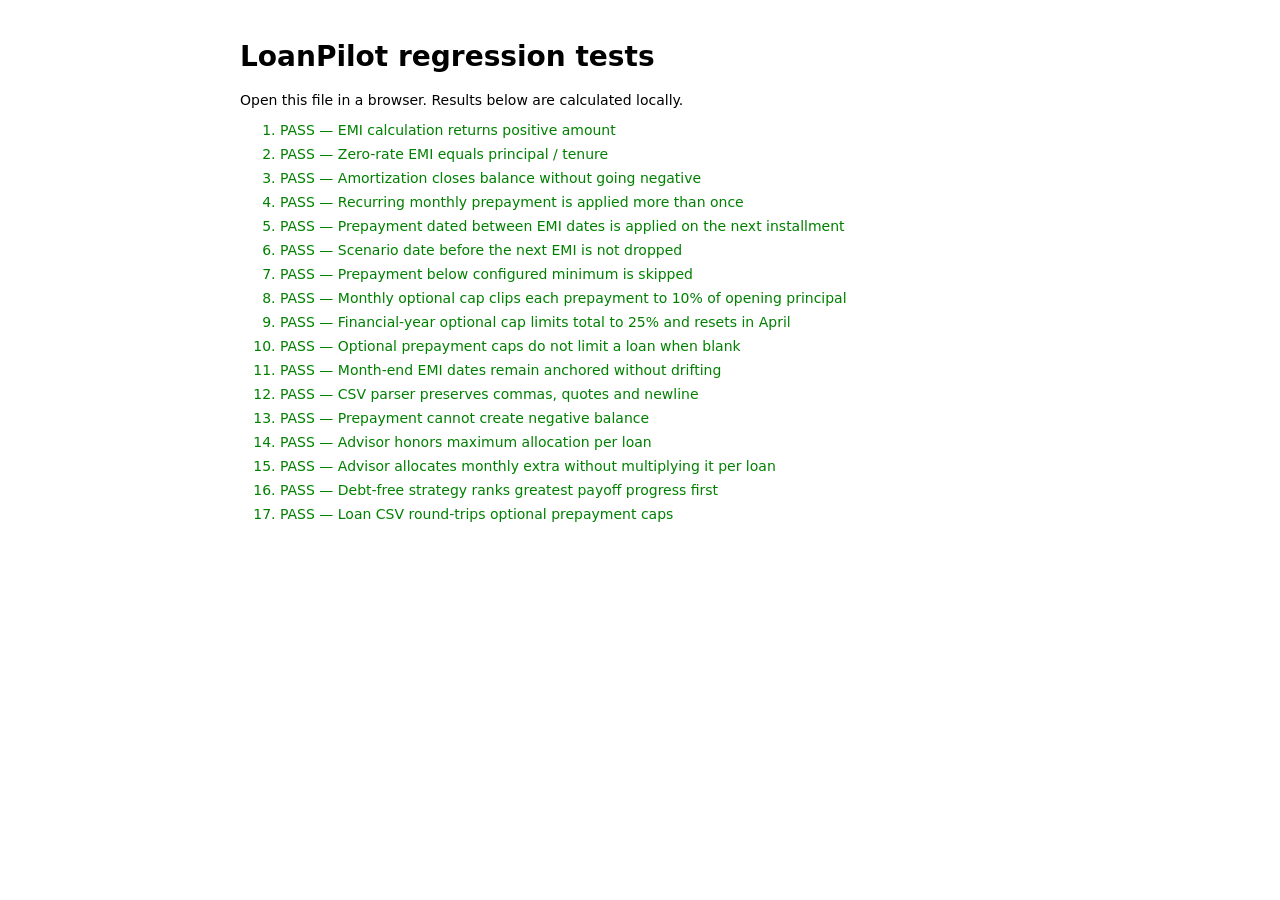
==== tests/test-calculations.html @ c4033483 "commit" ====
<!doctype html><html><head><meta charset="utf-8"><title>LoanPilot calculation tests</title><style>body{font:14px system-ui;max-width:800px;margin:40px auto;padding:0 20px}li{margin:8px 0}.pass{color:green}.fail{color:#b22}</style></head><body><h1>LoanPilot regression tests</h1><p>Open this file in a browser. Results below are calculated locally.</p><ol id="results"></ol><script src="../calculations.js"></script><script src="../csv-utils.js"></script><script src="../prepayment-advisor.js"></script><script>
const tests=[];function test(name,fn){try{if(!fn())throw Error('assertion failed');tests.push([name,true])}catch(e){tests.push([name,false,e.message])}}
test('EMI calculation returns positive amount',()=>LoanCalc.emiFor(100000,12,12)>8800&&LoanCalc.emiFor(100000,12,12)<9000);
test('Zero-rate EMI equals principal / tenure',()=>Math.abs(LoanCalc.emiFor(12000,0,12)-1000)<.001);
test('Amortization closes balance without going negative',()=>{let s=LoanCalc.simulateLoan({id:'a',principal:100000,rate:10,emi:9000,tenure:12,dueDate:'2026-01-05'});return s.remainingPrincipal>=0&&s.rows[s.rows.length-1].closing===0});
test('Recurring monthly prepayment is applied more than once',()=>{let s=LoanCalc.simulateLoan({id:'a',principal:100000,rate:10,emi:9000,tenure:12,dueDate:'2026-01-05'},{prepayments:[{id:'p',loanId:'a',amount:500,startDate:'2026-01-05',endDate:'2026-04-05',frequency:'Monthly',status:'Active'}]});return s.rows.reduce((a,r)=>a+r.prepayment,0)>=1500});
test('Prepayment dated between EMI dates is applied on the next installment',()=>{let s=LoanCalc.simulateLoan({id:'a',principal:100000,rate:10,emi:9000,tenure:12,dueDate:'2026-11-15'},{prepayments:[{id:'p',loanId:'a',amount:5000,startDate:'2026-11-08',endDate:'2026-11-08',frequency:'One-time',status:'Active'}]});return s.rows[0].prepayment===5000&&s.rows[0].date==='2026-11-15'});
test('Scenario date before the next EMI is not dropped',()=>{let loan={id:'a',principal:100000,rate:10,emi:9000,tenure:12,dueDate:'2026-11-15'},plan={id:'s',loanId:'a',amount:10000,startDate:'2026-11-01',endDate:'2026-11-01',frequency:'One-time',status:'Active'},withPlan=LoanCalc.simulateLoan(loan,{prepayments:[plan]}),withoutPlan=LoanCalc.simulateLoan(loan);return withPlan.rows[0].prepayment===10000&&withPlan.totalInterest<withoutPlan.totalInterest});
test('Prepayment below configured minimum is skipped',()=>{let loan={id:'a',principal:10000,rate:0,emi:1000,tenure:12,dueDate:'2026-01-05',minPrepay:2000},plan={id:'p',loanId:'a',amount:1000,startDate:'2026-01-05',endDate:'2026-01-05',frequency:'One-time'};return LoanCalc.simulateLoan(loan,{prepayments:[plan]}).rows[0].prepayment===0});
test('Monthly optional cap clips each prepayment to 10% of opening principal',()=>{let loan={id:'a',principal:100000,rate:0,emi:1000,tenure:12,dueDate:'2026-01-05',monthlyPrepayLimitPct:10},plan={id:'p',loanId:'a',amount:50000,startDate:'2026-01-05',endDate:'2026-03-05',frequency:'Monthly'},rows=LoanCalc.simulateLoan(loan,{prepayments:[plan]}).rows;return rows.length>=3&&rows.every(r=>r.prepayment<=r.opening*.1+.01)&&rows[0].prepayment===10000});
test('Financial-year optional cap limits total to 25% and resets in April',()=>{let loan={id:'a',principal:100000,rate:0,emi:1000,tenure:12,dueDate:'2026-01-05',financialYearPrepayLimitPct:25},plan={id:'p',loanId:'a',amount:10000,startDate:'2026-01-05',endDate:'2026-06-05',frequency:'Monthly'},rows=LoanCalc.simulateLoan(loan,{prepayments:[plan]}).rows,janToMar=rows.filter(r=>r.date<'2026-04-01').reduce((s,r)=>s+r.prepayment,0),aprOpening=rows.find(r=>r.date.startsWith('2026-04')).opening,aprToJun=rows.filter(r=>r.date>='2026-04-01'&&r.date<'2026-07-01').reduce((s,r)=>s+r.prepayment,0);return janToMar===25000&&aprToJun<=aprOpening*.25+.01&&aprToJun>0});
test('Optional prepayment caps do not limit a loan when blank',()=>{let loan={id:'a',principal:100000,rate:0,emi:1000,tenure:12,dueDate:'2026-01-05'},plan={id:'p',loanId:'a',amount:50000,startDate:'2026-01-05',endDate:'2026-01-05',frequency:'One-time'};return LoanCalc.simulateLoan(loan,{prepayments:[plan]}).rows[0].prepayment===50000});
test('Month-end EMI dates remain anchored without drifting',()=>{let s=LoanCalc.simulateLoan({id:'a',principal:100000,rate:0,emi:5000,tenure:24,dueDate:'2026-01-31'});return s.rows[0].date==='2026-01-31'&&s.rows[1].date==='2026-02-28'&&s.rows[2].date==='2026-03-31'});
test('CSV parser preserves commas, quotes and newline',()=>{let x=CSVUtils.parseCSV('name,notes\r\nHome,"hello, ""world""\nnext"');return x[0].name==='Home'&&x[0].notes==='hello, "world"\nnext'});
test('Prepayment cannot create negative balance',()=>{let s=LoanCalc.simulateLoan({id:'a',principal:1000,rate:0,emi:500,tenure:3,dueDate:'2026-01-01'},{prepayments:[{id:'p',loanId:'a',amount:100000,startDate:'2026-01-01',endDate:'2026-01-01',frequency:'One-time'}]});return s.rows.every(r=>r.closing>=0)});
test('Advisor honors maximum allocation per loan',()=>{let loans=[{id:'a',name:'A',status:'Active',principal:10000,rate:12,emi:1000,tenure:12,dueDate:'2026-01-05',eligible:true},{id:'b',name:'B',status:'Active',principal:10000,rate:8,emi:1000,tenure:12,dueDate:'2026-01-05',eligible:true}],r=PrepaymentAdvisor.recommend(loans,[],10000,'2026-01-05','Balanced',{maxPerLoan:3000});return r.candidates.every(c=>c.allocations.every(a=>a.amount<=3000))});
test('Advisor allocates monthly extra without multiplying it per loan',()=>{let loans=[{id:'a',name:'A',status:'Active',principal:100000,rate:10,emi:9000,tenure:12,dueDate:'2026-01-05',eligible:true},{id:'b',name:'B',status:'Active',principal:50000,rate:8,emi:5000,tenure:12,dueDate:'2026-01-05',eligible:true}],r=PrepaymentAdvisor.recommend(loans,[],0,'2026-01-05','Balanced',{extraMonthly:1000});return r.candidates[0].monthlyAllocations.reduce((sum,a)=>sum+a.amount,0)===1000&&r.candidates[0].sim.totalInterest<r.baseline.totalInterest});
test('Debt-free strategy ranks greatest payoff progress first',()=>{let loans=[{id:'a',name:'A',status:'Active',principal:100000,rate:10,emi:5000,tenure:24,dueDate:'2026-01-05',eligible:true},{id:'b',name:'B',status:'Active',principal:10000,rate:15,emi:1000,tenure:12,dueDate:'2026-01-05',eligible:true}],r=PrepaymentAdvisor.recommend(loans,[],15000,'2026-01-05','Debt-free date');return r.candidates[0].monthsSaved===Math.max(...r.candidates.map(c=>c.monthsSaved))});
test('Loan CSV round-trips optional prepayment caps',()=>{let row={id:'a',monthlyPrepayLimitPct:10,financialYearPrepayLimitPct:25},csv=CSVUtils.toCSV([row],CSVUtils.headers.loans),restored=CSVUtils.parseCSV(csv)[0];return restored.monthlyPrepayLimitPct==='10'&&restored.financialYearPrepayLimitPct==='25'});
const ol=document.getElementById('results');tests.forEach(([n,ok,e])=>{let li=document.createElement('li');li.className=ok?'pass':'fail';li.textContent=(ok?'PASS — ':'FAIL — ')+n+(e?' ('+e+')':'');ol.appendChild(li)});document.title=`${tests.filter(t=>t[1]).length}/${tests.length} tests passed — LoanPilot`;
</script></body></html>
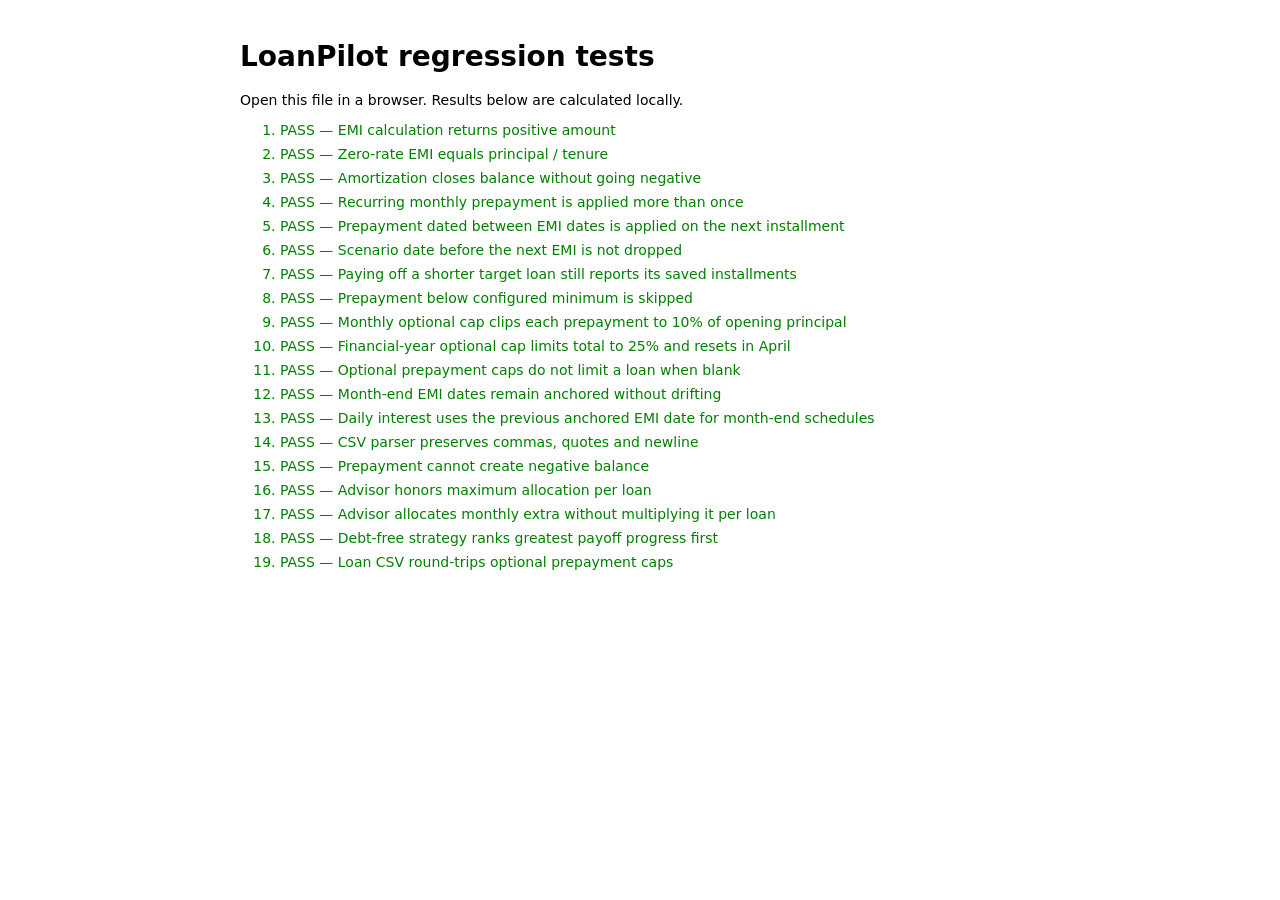
==== commit 198105c3: "Bug fixes" ====
--- a/tests/test-calculations.html
+++ b/tests/test-calculations.html
@@ -6,11 +6,13 @@
 test('Recurring monthly prepayment is applied more than once',()=>{let s=LoanCalc.simulateLoan({id:'a',principal:100000,rate:10,emi:9000,tenure:12,dueDate:'2026-01-05'},{prepayments:[{id:'p',loanId:'a',amount:500,startDate:'2026-01-05',endDate:'2026-04-05',frequency:'Monthly',status:'Active'}]});return s.rows.reduce((a,r)=>a+r.prepayment,0)>=1500});
 test('Prepayment dated between EMI dates is applied on the next installment',()=>{let s=LoanCalc.simulateLoan({id:'a',principal:100000,rate:10,emi:9000,tenure:12,dueDate:'2026-11-15'},{prepayments:[{id:'p',loanId:'a',amount:5000,startDate:'2026-11-08',endDate:'2026-11-08',frequency:'One-time',status:'Active'}]});return s.rows[0].prepayment===5000&&s.rows[0].date==='2026-11-15'});
 test('Scenario date before the next EMI is not dropped',()=>{let loan={id:'a',principal:100000,rate:10,emi:9000,tenure:12,dueDate:'2026-11-15'},plan={id:'s',loanId:'a',amount:10000,startDate:'2026-11-01',endDate:'2026-11-01',frequency:'One-time',status:'Active'},withPlan=LoanCalc.simulateLoan(loan,{prepayments:[plan]}),withoutPlan=LoanCalc.simulateLoan(loan);return withPlan.rows[0].prepayment===10000&&withPlan.totalInterest<withoutPlan.totalInterest});
+test('Paying off a shorter target loan still reports its saved installments',()=>{let loans=[{id:'short',principal:100000,rate:0,emi:10000,tenure:10,dueDate:'2026-01-05',status:'Active'},{id:'long',principal:100000,rate:0,emi:1000,tenure:100,dueDate:'2026-01-05',status:'Active'}],baseline=LoanCalc.portfolioSimulation(loans),scenario=LoanCalc.portfolioSimulation(loans,[{id:'scenario',loanId:'short',amount:100000,startDate:'2026-01-05',endDate:'2026-01-05',frequency:'One-time',status:'Active'}]),baselineTarget=baseline.schedules.find(s=>s.loanId==='short'),scenarioTarget=scenario.schedules.find(s=>s.loanId==='short');return baseline.months===scenario.months&&baselineTarget.months-scenarioTarget.months===9});
 test('Prepayment below configured minimum is skipped',()=>{let loan={id:'a',principal:10000,rate:0,emi:1000,tenure:12,dueDate:'2026-01-05',minPrepay:2000},plan={id:'p',loanId:'a',amount:1000,startDate:'2026-01-05',endDate:'2026-01-05',frequency:'One-time'};return LoanCalc.simulateLoan(loan,{prepayments:[plan]}).rows[0].prepayment===0});
 test('Monthly optional cap clips each prepayment to 10% of opening principal',()=>{let loan={id:'a',principal:100000,rate:0,emi:1000,tenure:12,dueDate:'2026-01-05',monthlyPrepayLimitPct:10},plan={id:'p',loanId:'a',amount:50000,startDate:'2026-01-05',endDate:'2026-03-05',frequency:'Monthly'},rows=LoanCalc.simulateLoan(loan,{prepayments:[plan]}).rows;return rows.length>=3&&rows.every(r=>r.prepayment<=r.opening*.1+.01)&&rows[0].prepayment===10000});
 test('Financial-year optional cap limits total to 25% and resets in April',()=>{let loan={id:'a',principal:100000,rate:0,emi:1000,tenure:12,dueDate:'2026-01-05',financialYearPrepayLimitPct:25},plan={id:'p',loanId:'a',amount:10000,startDate:'2026-01-05',endDate:'2026-06-05',frequency:'Monthly'},rows=LoanCalc.simulateLoan(loan,{prepayments:[plan]}).rows,janToMar=rows.filter(r=>r.date<'2026-04-01').reduce((s,r)=>s+r.prepayment,0),aprOpening=rows.find(r=>r.date.startsWith('2026-04')).opening,aprToJun=rows.filter(r=>r.date>='2026-04-01'&&r.date<'2026-07-01').reduce((s,r)=>s+r.prepayment,0);return janToMar===25000&&aprToJun<=aprOpening*.25+.01&&aprToJun>0});
 test('Optional prepayment caps do not limit a loan when blank',()=>{let loan={id:'a',principal:100000,rate:0,emi:1000,tenure:12,dueDate:'2026-01-05'},plan={id:'p',loanId:'a',amount:50000,startDate:'2026-01-05',endDate:'2026-01-05',frequency:'One-time'};return LoanCalc.simulateLoan(loan,{prepayments:[plan]}).rows[0].prepayment===50000});
 test('Month-end EMI dates remain anchored without drifting',()=>{let s=LoanCalc.simulateLoan({id:'a',principal:100000,rate:0,emi:5000,tenure:24,dueDate:'2026-01-31'});return s.rows[0].date==='2026-01-31'&&s.rows[1].date==='2026-02-28'&&s.rows[2].date==='2026-03-31'});
+test('Daily interest uses the previous anchored EMI date for month-end schedules',()=>{let s=LoanCalc.simulateLoan({id:'a',principal:100000,rate:12,emi:5000,tenure:24,dueDate:'2026-01-31',method:'daily'}),firstInterest=LoanCalc.round(100000*.12*31/365),firstPrincipal=LoanCalc.round(5000-firstInterest),secondInterest=LoanCalc.round((100000-firstPrincipal)*.12*28/365);return s.rows[1].interest===secondInterest});
 test('CSV parser preserves commas, quotes and newline',()=>{let x=CSVUtils.parseCSV('name,notes\r\nHome,"hello, ""world""\nnext"');return x[0].name==='Home'&&x[0].notes==='hello, "world"\nnext'});
 test('Prepayment cannot create negative balance',()=>{let s=LoanCalc.simulateLoan({id:'a',principal:1000,rate:0,emi:500,tenure:3,dueDate:'2026-01-01'},{prepayments:[{id:'p',loanId:'a',amount:100000,startDate:'2026-01-01',endDate:'2026-01-01',frequency:'One-time'}]});return s.rows.every(r=>r.closing>=0)});
 test('Advisor honors maximum allocation per loan',()=>{let loans=[{id:'a',name:'A',status:'Active',principal:10000,rate:12,emi:1000,tenure:12,dueDate:'2026-01-05',eligible:true},{id:'b',name:'B',status:'Active',principal:10000,rate:8,emi:1000,tenure:12,dueDate:'2026-01-05',eligible:true}],r=PrepaymentAdvisor.recommend(loans,[],10000,'2026-01-05','Balanced',{maxPerLoan:3000});return r.candidates.every(c=>c.allocations.every(a=>a.amount<=3000))});
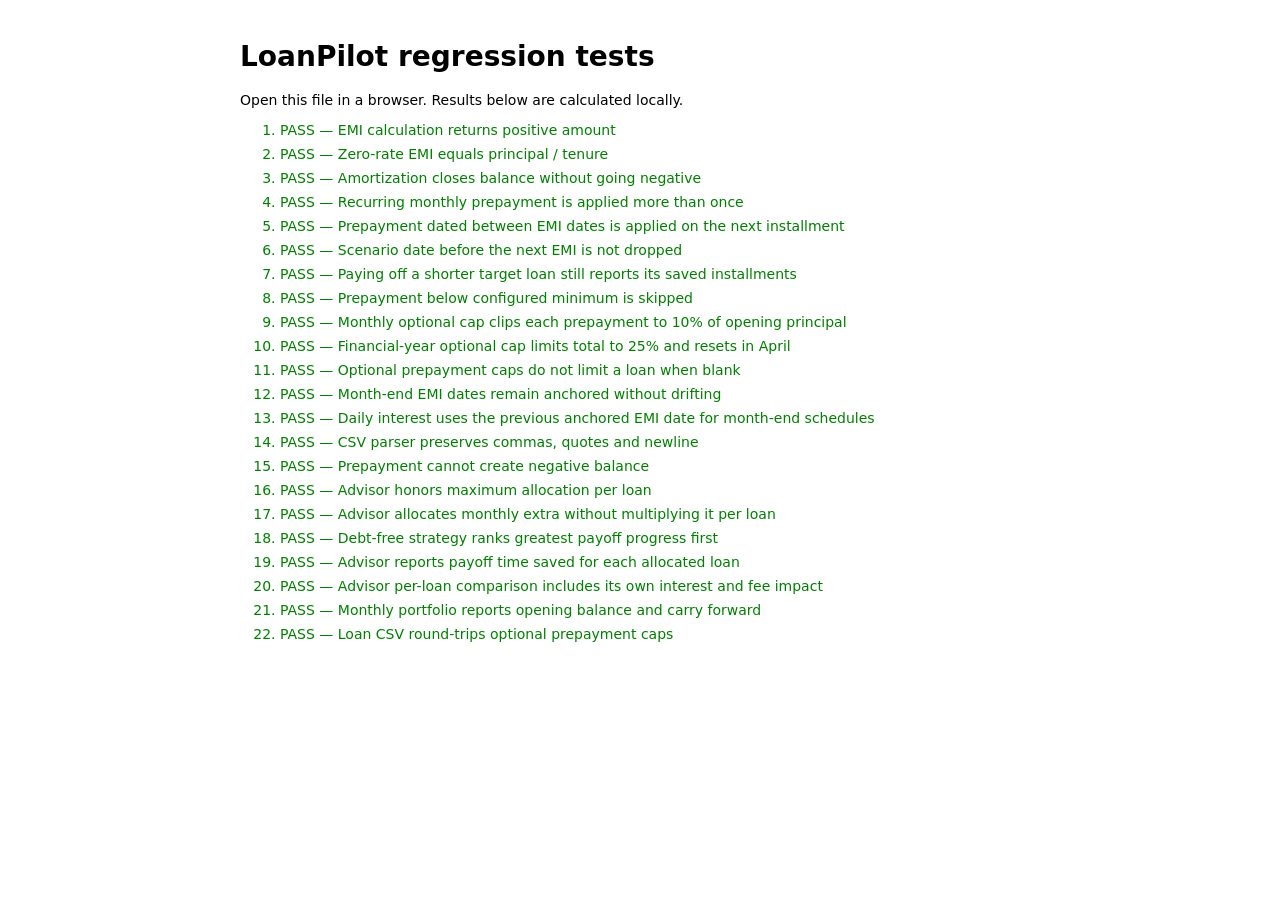
==== commit e25cf311: "BUG Fixes" ====
--- a/tests/test-calculations.html
+++ b/tests/test-calculations.html
@@ -1,4 +1,4 @@
-<!doctype html><html><head><meta charset="utf-8"><title>LoanPilot calculation tests</title><style>body{font:14px system-ui;max-width:800px;margin:40px auto;padding:0 20px}li{margin:8px 0}.pass{color:green}.fail{color:#b22}</style></head><body><h1>LoanPilot regression tests</h1><p>Open this file in a browser. Results below are calculated locally.</p><ol id="results"></ol><script src="../calculations.js"></script><script src="../csv-utils.js"></script><script src="../prepayment-advisor.js"></script><script>
+<!doctype html><html><head><meta charset="utf-8"><title>LoanPilot calculation tests</title><style>body{font:14px system-ui;max-width:800px;margin:40px auto;padding:0 20px}li{margin:8px 0}.pass{color:green}.fail{color:#b22}</style></head><body><h1>LoanPilot regression tests</h1><p>Open this file in a browser. Results below are calculated locally.</p><ol id="results"></ol><script src="../calculations.js"></script><script src="../csv-utils.js"></script><script src="../reports.js"></script><script src="../prepayment-advisor.js"></script><script>
 const tests=[];function test(name,fn){try{if(!fn())throw Error('assertion failed');tests.push([name,true])}catch(e){tests.push([name,false,e.message])}}
 test('EMI calculation returns positive amount',()=>LoanCalc.emiFor(100000,12,12)>8800&&LoanCalc.emiFor(100000,12,12)<9000);
 test('Zero-rate EMI equals principal / tenure',()=>Math.abs(LoanCalc.emiFor(12000,0,12)-1000)<.001);
@@ -18,6 +18,9 @@
 test('Advisor honors maximum allocation per loan',()=>{let loans=[{id:'a',name:'A',status:'Active',principal:10000,rate:12,emi:1000,tenure:12,dueDate:'2026-01-05',eligible:true},{id:'b',name:'B',status:'Active',principal:10000,rate:8,emi:1000,tenure:12,dueDate:'2026-01-05',eligible:true}],r=PrepaymentAdvisor.recommend(loans,[],10000,'2026-01-05','Balanced',{maxPerLoan:3000});return r.candidates.every(c=>c.allocations.every(a=>a.amount<=3000))});
 test('Advisor allocates monthly extra without multiplying it per loan',()=>{let loans=[{id:'a',name:'A',status:'Active',principal:100000,rate:10,emi:9000,tenure:12,dueDate:'2026-01-05',eligible:true},{id:'b',name:'B',status:'Active',principal:50000,rate:8,emi:5000,tenure:12,dueDate:'2026-01-05',eligible:true}],r=PrepaymentAdvisor.recommend(loans,[],0,'2026-01-05','Balanced',{extraMonthly:1000});return r.candidates[0].monthlyAllocations.reduce((sum,a)=>sum+a.amount,0)===1000&&r.candidates[0].sim.totalInterest<r.baseline.totalInterest});
 test('Debt-free strategy ranks greatest payoff progress first',()=>{let loans=[{id:'a',name:'A',status:'Active',principal:100000,rate:10,emi:5000,tenure:24,dueDate:'2026-01-05',eligible:true},{id:'b',name:'B',status:'Active',principal:10000,rate:15,emi:1000,tenure:12,dueDate:'2026-01-05',eligible:true}],r=PrepaymentAdvisor.recommend(loans,[],15000,'2026-01-05','Debt-free date');return r.candidates[0].monthsSaved===Math.max(...r.candidates.map(c=>c.monthsSaved))});
+test('Advisor reports payoff time saved for each allocated loan',()=>{let loans=[{id:'a',name:'A',status:'Active',principal:100000,rate:10,emi:5000,tenure:24,dueDate:'2026-01-05',eligible:true},{id:'b',name:'B',status:'Active',principal:50000,rate:8,emi:5000,tenure:12,dueDate:'2026-01-05',eligible:true}],r=PrepaymentAdvisor.recommend(loans,[],20000,'2026-01-05');return r.candidates.every(c=>c.accountSavings.length===1&&c.accountSavings.every(a=>{let before=r.baseline.schedules.find(s=>s.loanId===a.loanId),after=c.sim.schedules.find(s=>s.loanId===a.loanId);return before&&after&&a.monthsSaved===Math.max(0,before.months-after.months)}))});
+test('Advisor per-loan comparison includes its own interest and fee impact',()=>{let loans=[{id:'a',name:'A',status:'Active',principal:100000,rate:10,emi:5000,tenure:24,dueDate:'2026-01-05',eligible:true,feeRate:2},{id:'b',name:'B',status:'Active',principal:50000,rate:8,emi:5000,tenure:12,dueDate:'2026-01-05',eligible:true}],r=PrepaymentAdvisor.recommend(loans,[],20000,'2026-01-05');return r.candidates.every(c=>c.accountSavings.every(a=>{let before=r.baseline.schedules.find(s=>s.loanId===a.loanId),after=c.sim.schedules.find(s=>s.loanId===a.loanId);return a.interestSaved===Math.max(0,LoanCalc.round(before.totalInterest-after.totalInterest))&&a.feeCost===LoanCalc.round(after.totalFees-before.totalFees)&&a.netBenefit===Math.max(0,LoanCalc.round(a.interestSaved-a.feeCost))}))});
+test('Monthly portfolio reports opening balance and carry forward',()=>{let loans=[{id:'a',principal:12000,rate:0,emi:1000,tenure:12,dueDate:'2026-01-05'},{id:'b',principal:5000,rate:0,emi:1000,tenure:5,dueDate:'2026-03-05'}],rows=LoanReports.monthlyPortfolio(LoanCalc.portfolioSimulation(loans));return rows[0].opening===17000&&rows[1].opening===rows[0].closing&&rows[1].opening>=15000&&rows[2].opening===rows[1].closing});
 test('Loan CSV round-trips optional prepayment caps',()=>{let row={id:'a',monthlyPrepayLimitPct:10,financialYearPrepayLimitPct:25},csv=CSVUtils.toCSV([row],CSVUtils.headers.loans),restored=CSVUtils.parseCSV(csv)[0];return restored.monthlyPrepayLimitPct==='10'&&restored.financialYearPrepayLimitPct==='25'});
 const ol=document.getElementById('results');tests.forEach(([n,ok,e])=>{let li=document.createElement('li');li.className=ok?'pass':'fail';li.textContent=(ok?'PASS — ':'FAIL — ')+n+(e?' ('+e+')':'');ol.appendChild(li)});document.title=`${tests.filter(t=>t[1]).length}/${tests.length} tests passed — LoanPilot`;
 </script></body></html>
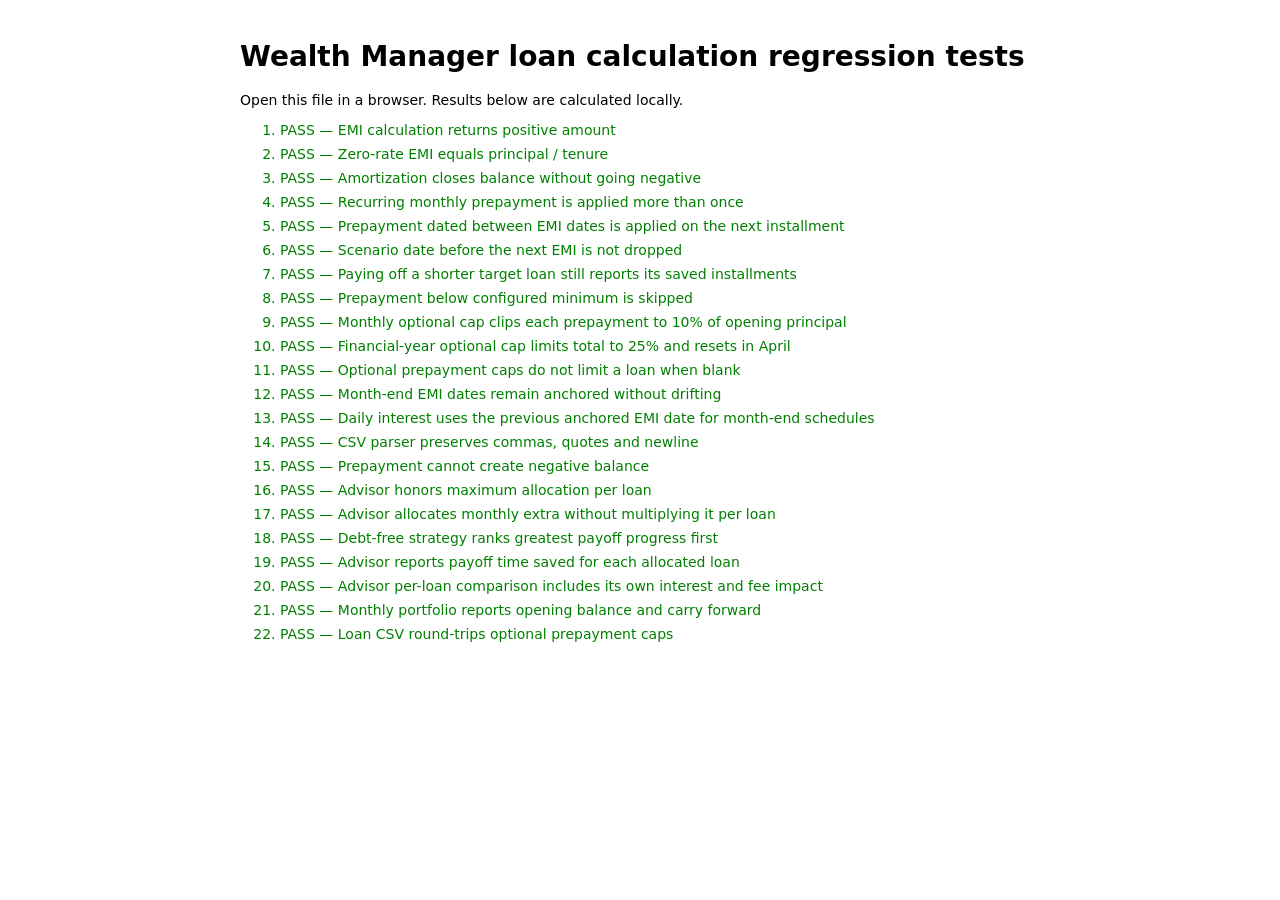
==== commit c8ebc1c0: "Refactor LoanPilot to Wealth Manager: Update test files, introduce financial planning module, and cr" ====
--- a/tests/test-calculations.html
+++ b/tests/test-calculations.html
@@ -1,4 +1,4 @@
-<!doctype html><html><head><meta charset="utf-8"><title>LoanPilot calculation tests</title><style>body{font:14px system-ui;max-width:800px;margin:40px auto;padding:0 20px}li{margin:8px 0}.pass{color:green}.fail{color:#b22}</style></head><body><h1>LoanPilot regression tests</h1><p>Open this file in a browser. Results below are calculated locally.</p><ol id="results"></ol><script src="../calculations.js"></script><script src="../csv-utils.js"></script><script src="../reports.js"></script><script src="../prepayment-advisor.js"></script><script>
+<!doctype html><html><head><meta charset="utf-8"><title>Wealth Manager calculation tests</title><style>body{font:14px system-ui;max-width:800px;margin:40px auto;padding:0 20px}li{margin:8px 0}.pass{color:green}.fail{color:#b22}</style></head><body><h1>Wealth Manager loan calculation regression tests</h1><p>Open this file in a browser. Results below are calculated locally.</p><ol id="results"></ol><script src="../calculations.js"></script><script src="../csv-utils.js"></script><script src="../reports.js"></script><script src="../prepayment-advisor.js"></script><script>
 const tests=[];function test(name,fn){try{if(!fn())throw Error('assertion failed');tests.push([name,true])}catch(e){tests.push([name,false,e.message])}}
 test('EMI calculation returns positive amount',()=>LoanCalc.emiFor(100000,12,12)>8800&&LoanCalc.emiFor(100000,12,12)<9000);
 test('Zero-rate EMI equals principal / tenure',()=>Math.abs(LoanCalc.emiFor(12000,0,12)-1000)<.001);
@@ -22,5 +22,5 @@
 test('Advisor per-loan comparison includes its own interest and fee impact',()=>{let loans=[{id:'a',name:'A',status:'Active',principal:100000,rate:10,emi:5000,tenure:24,dueDate:'2026-01-05',eligible:true,feeRate:2},{id:'b',name:'B',status:'Active',principal:50000,rate:8,emi:5000,tenure:12,dueDate:'2026-01-05',eligible:true}],r=PrepaymentAdvisor.recommend(loans,[],20000,'2026-01-05');return r.candidates.every(c=>c.accountSavings.every(a=>{let before=r.baseline.schedules.find(s=>s.loanId===a.loanId),after=c.sim.schedules.find(s=>s.loanId===a.loanId);return a.interestSaved===Math.max(0,LoanCalc.round(before.totalInterest-after.totalInterest))&&a.feeCost===LoanCalc.round(after.totalFees-before.totalFees)&&a.netBenefit===Math.max(0,LoanCalc.round(a.interestSaved-a.feeCost))}))});
 test('Monthly portfolio reports opening balance and carry forward',()=>{let loans=[{id:'a',principal:12000,rate:0,emi:1000,tenure:12,dueDate:'2026-01-05'},{id:'b',principal:5000,rate:0,emi:1000,tenure:5,dueDate:'2026-03-05'}],rows=LoanReports.monthlyPortfolio(LoanCalc.portfolioSimulation(loans));return rows[0].opening===17000&&rows[1].opening===rows[0].closing&&rows[1].opening>=15000&&rows[2].opening===rows[1].closing});
 test('Loan CSV round-trips optional prepayment caps',()=>{let row={id:'a',monthlyPrepayLimitPct:10,financialYearPrepayLimitPct:25},csv=CSVUtils.toCSV([row],CSVUtils.headers.loans),restored=CSVUtils.parseCSV(csv)[0];return restored.monthlyPrepayLimitPct==='10'&&restored.financialYearPrepayLimitPct==='25'});
-const ol=document.getElementById('results');tests.forEach(([n,ok,e])=>{let li=document.createElement('li');li.className=ok?'pass':'fail';li.textContent=(ok?'PASS — ':'FAIL — ')+n+(e?' ('+e+')':'');ol.appendChild(li)});document.title=`${tests.filter(t=>t[1]).length}/${tests.length} tests passed — LoanPilot`;
+const ol=document.getElementById('results');tests.forEach(([n,ok,e])=>{let li=document.createElement('li');li.className=ok?'pass':'fail';li.textContent=(ok?'PASS — ':'FAIL — ')+n+(e?' ('+e+')':'');ol.appendChild(li)});document.title=`${tests.filter(t=>t[1]).length}/${tests.length} tests passed — Wealth Manager`;
 </script></body></html>
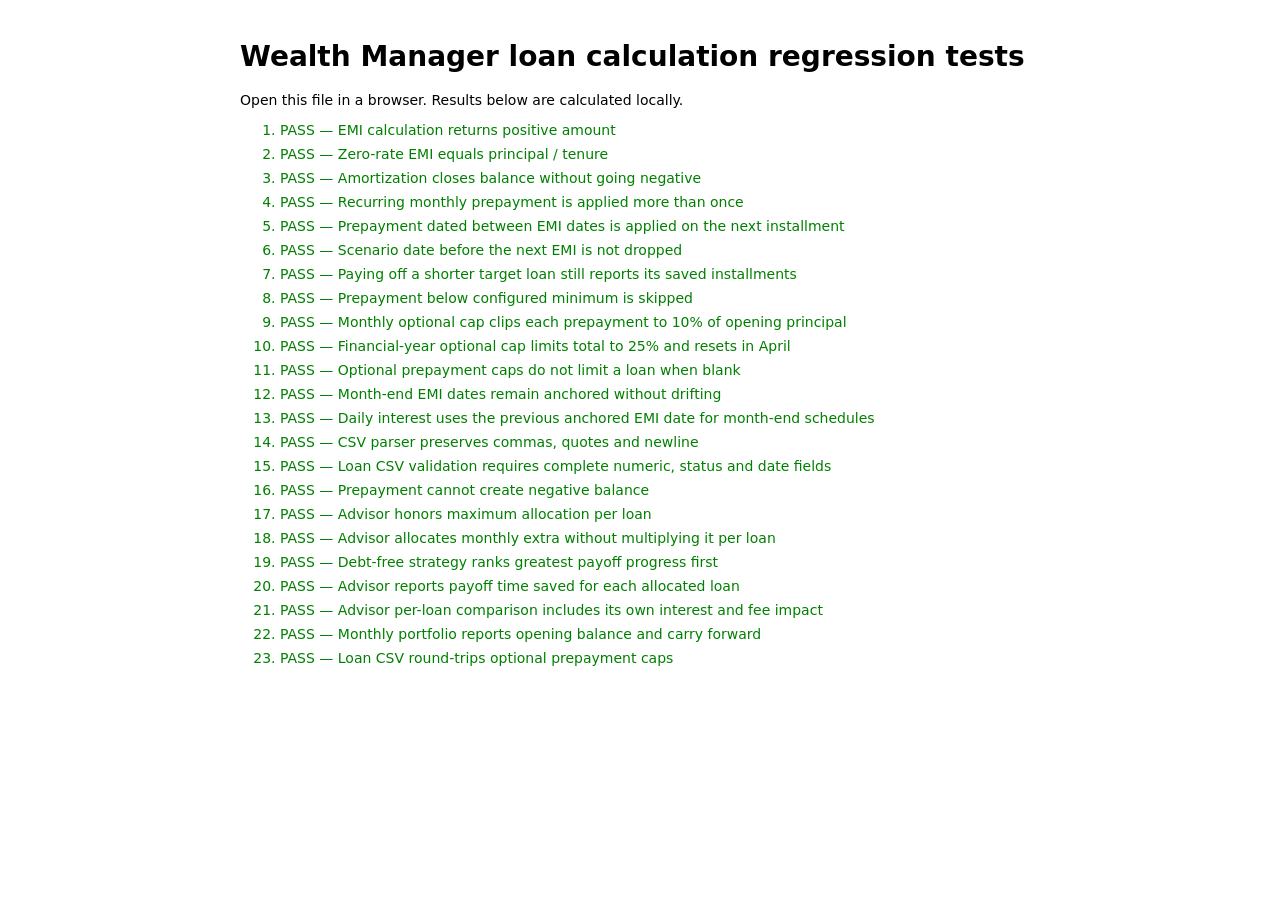
==== commit 7483f158: "feat: Enhance portfolio and family management features - Added new headers for family members, portf" ====
--- a/tests/test-calculations.html
+++ b/tests/test-calculations.html
@@ -14,6 +14,7 @@
 test('Month-end EMI dates remain anchored without drifting',()=>{let s=LoanCalc.simulateLoan({id:'a',principal:100000,rate:0,emi:5000,tenure:24,dueDate:'2026-01-31'});return s.rows[0].date==='2026-01-31'&&s.rows[1].date==='2026-02-28'&&s.rows[2].date==='2026-03-31'});
 test('Daily interest uses the previous anchored EMI date for month-end schedules',()=>{let s=LoanCalc.simulateLoan({id:'a',principal:100000,rate:12,emi:5000,tenure:24,dueDate:'2026-01-31',method:'daily'}),firstInterest=LoanCalc.round(100000*.12*31/365),firstPrincipal=LoanCalc.round(5000-firstInterest),secondInterest=LoanCalc.round((100000-firstPrincipal)*.12*28/365);return s.rows[1].interest===secondInterest});
 test('CSV parser preserves commas, quotes and newline',()=>{let x=CSVUtils.parseCSV('name,notes\r\nHome,"hello, ""world""\nnext"');return x[0].name==='Home'&&x[0].notes==='hello, "world"\nnext'});
+test('Loan CSV validation requires complete numeric, status and date fields',()=>{const valid={id:'LN-1',name:'Home loan',originalAmount:'100000',principal:'80000',rate:'8',emi:'1000',tenure:'96',dueDate:'2026-06-30',status:'Active',method:'monthly'},bad={...valid,dueDate:'2026-02-30',tenure:'0',status:'Unknown'};return CSVUtils.validateLoans([valid]).length===0&&CSVUtils.validateLoans([bad]).length>=3});
 test('Prepayment cannot create negative balance',()=>{let s=LoanCalc.simulateLoan({id:'a',principal:1000,rate:0,emi:500,tenure:3,dueDate:'2026-01-01'},{prepayments:[{id:'p',loanId:'a',amount:100000,startDate:'2026-01-01',endDate:'2026-01-01',frequency:'One-time'}]});return s.rows.every(r=>r.closing>=0)});
 test('Advisor honors maximum allocation per loan',()=>{let loans=[{id:'a',name:'A',status:'Active',principal:10000,rate:12,emi:1000,tenure:12,dueDate:'2026-01-05',eligible:true},{id:'b',name:'B',status:'Active',principal:10000,rate:8,emi:1000,tenure:12,dueDate:'2026-01-05',eligible:true}],r=PrepaymentAdvisor.recommend(loans,[],10000,'2026-01-05','Balanced',{maxPerLoan:3000});return r.candidates.every(c=>c.allocations.every(a=>a.amount<=3000))});
 test('Advisor allocates monthly extra without multiplying it per loan',()=>{let loans=[{id:'a',name:'A',status:'Active',principal:100000,rate:10,emi:9000,tenure:12,dueDate:'2026-01-05',eligible:true},{id:'b',name:'B',status:'Active',principal:50000,rate:8,emi:5000,tenure:12,dueDate:'2026-01-05',eligible:true}],r=PrepaymentAdvisor.recommend(loans,[],0,'2026-01-05','Balanced',{extraMonthly:1000});return r.candidates[0].monthlyAllocations.reduce((sum,a)=>sum+a.amount,0)===1000&&r.candidates[0].sim.totalInterest<r.baseline.totalInterest});
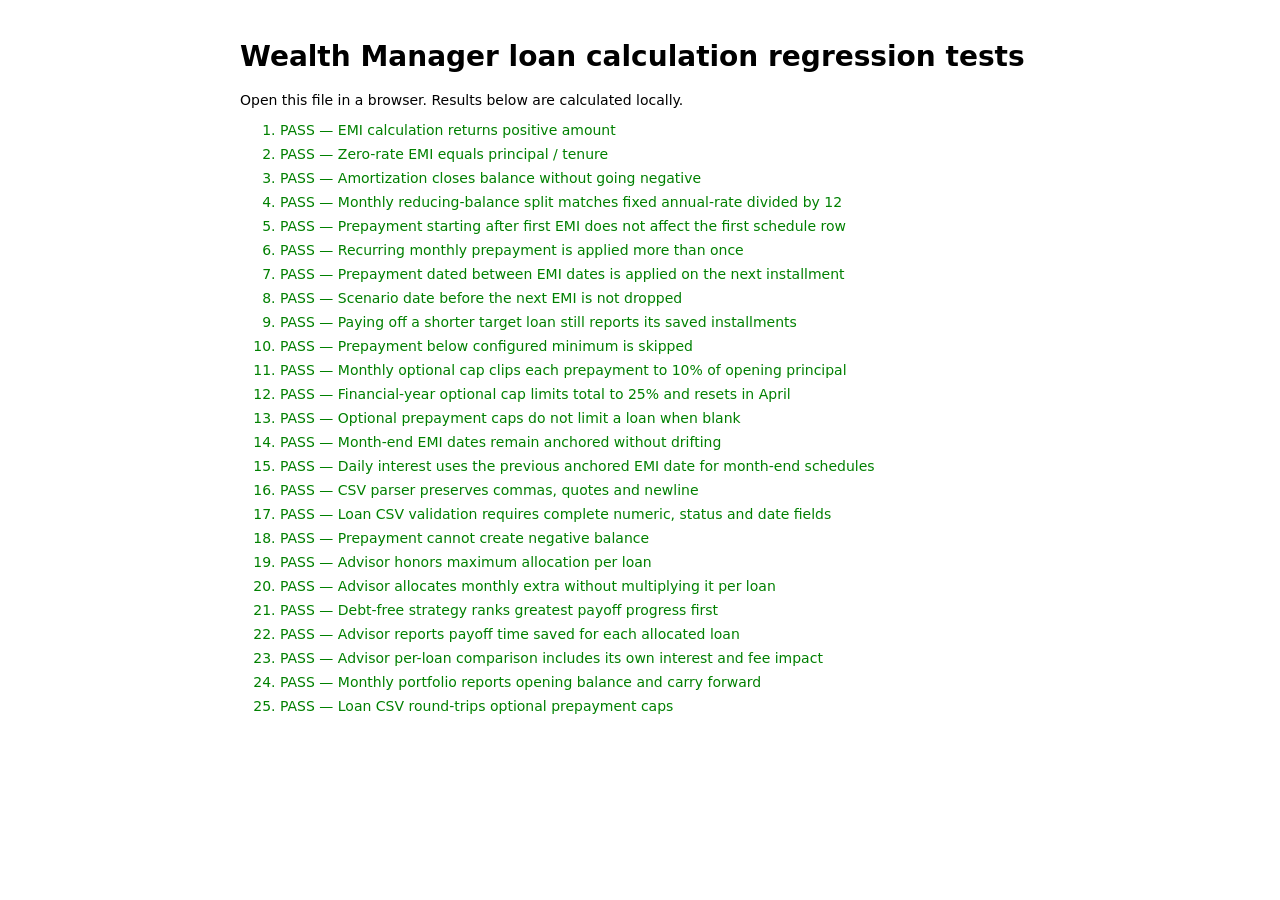
==== commit 0ca29267: "CSS Styles" ====
--- a/tests/test-calculations.html
+++ b/tests/test-calculations.html
@@ -3,6 +3,8 @@
 test('EMI calculation returns positive amount',()=>LoanCalc.emiFor(100000,12,12)>8800&&LoanCalc.emiFor(100000,12,12)<9000);
 test('Zero-rate EMI equals principal / tenure',()=>Math.abs(LoanCalc.emiFor(12000,0,12)-1000)<.001);
 test('Amortization closes balance without going negative',()=>{let s=LoanCalc.simulateLoan({id:'a',principal:100000,rate:10,emi:9000,tenure:12,dueDate:'2026-01-05'});return s.remainingPrincipal>=0&&s.rows[s.rows.length-1].closing===0});
+test('Monthly reducing-balance split matches fixed annual-rate divided by 12',()=>{let r=LoanCalc.simulateLoan({id:'a',principal:477286.08,rate:9.45,emi:19196,tenure:28,dueDate:'2026-11-10',method:'monthly'}).rows[0];return r.date==='2026-11-10'&&r.interest===3758.63&&r.principal===15437.37&&r.prepayment===0&&r.closing===461848.71});
+test('Prepayment starting after first EMI does not affect the first schedule row',()=>{let rows=LoanCalc.simulateLoan({id:'a',principal:477286.08,rate:9.45,emi:19196,tenure:28,dueDate:'2026-11-10'},{prepayments:[{id:'p',loanId:'a',amount:15000,startDate:'2026-12-01',frequency:'Monthly',status:'Active'}]}).rows;return rows[0].date==='2026-11-10'&&rows[0].prepayment===0&&rows[1].date==='2026-12-10'&&rows[1].prepayment===15000});
 test('Recurring monthly prepayment is applied more than once',()=>{let s=LoanCalc.simulateLoan({id:'a',principal:100000,rate:10,emi:9000,tenure:12,dueDate:'2026-01-05'},{prepayments:[{id:'p',loanId:'a',amount:500,startDate:'2026-01-05',endDate:'2026-04-05',frequency:'Monthly',status:'Active'}]});return s.rows.reduce((a,r)=>a+r.prepayment,0)>=1500});
 test('Prepayment dated between EMI dates is applied on the next installment',()=>{let s=LoanCalc.simulateLoan({id:'a',principal:100000,rate:10,emi:9000,tenure:12,dueDate:'2026-11-15'},{prepayments:[{id:'p',loanId:'a',amount:5000,startDate:'2026-11-08',endDate:'2026-11-08',frequency:'One-time',status:'Active'}]});return s.rows[0].prepayment===5000&&s.rows[0].date==='2026-11-15'});
 test('Scenario date before the next EMI is not dropped',()=>{let loan={id:'a',principal:100000,rate:10,emi:9000,tenure:12,dueDate:'2026-11-15'},plan={id:'s',loanId:'a',amount:10000,startDate:'2026-11-01',endDate:'2026-11-01',frequency:'One-time',status:'Active'},withPlan=LoanCalc.simulateLoan(loan,{prepayments:[plan]}),withoutPlan=LoanCalc.simulateLoan(loan);return withPlan.rows[0].prepayment===10000&&withPlan.totalInterest<withoutPlan.totalInterest});
